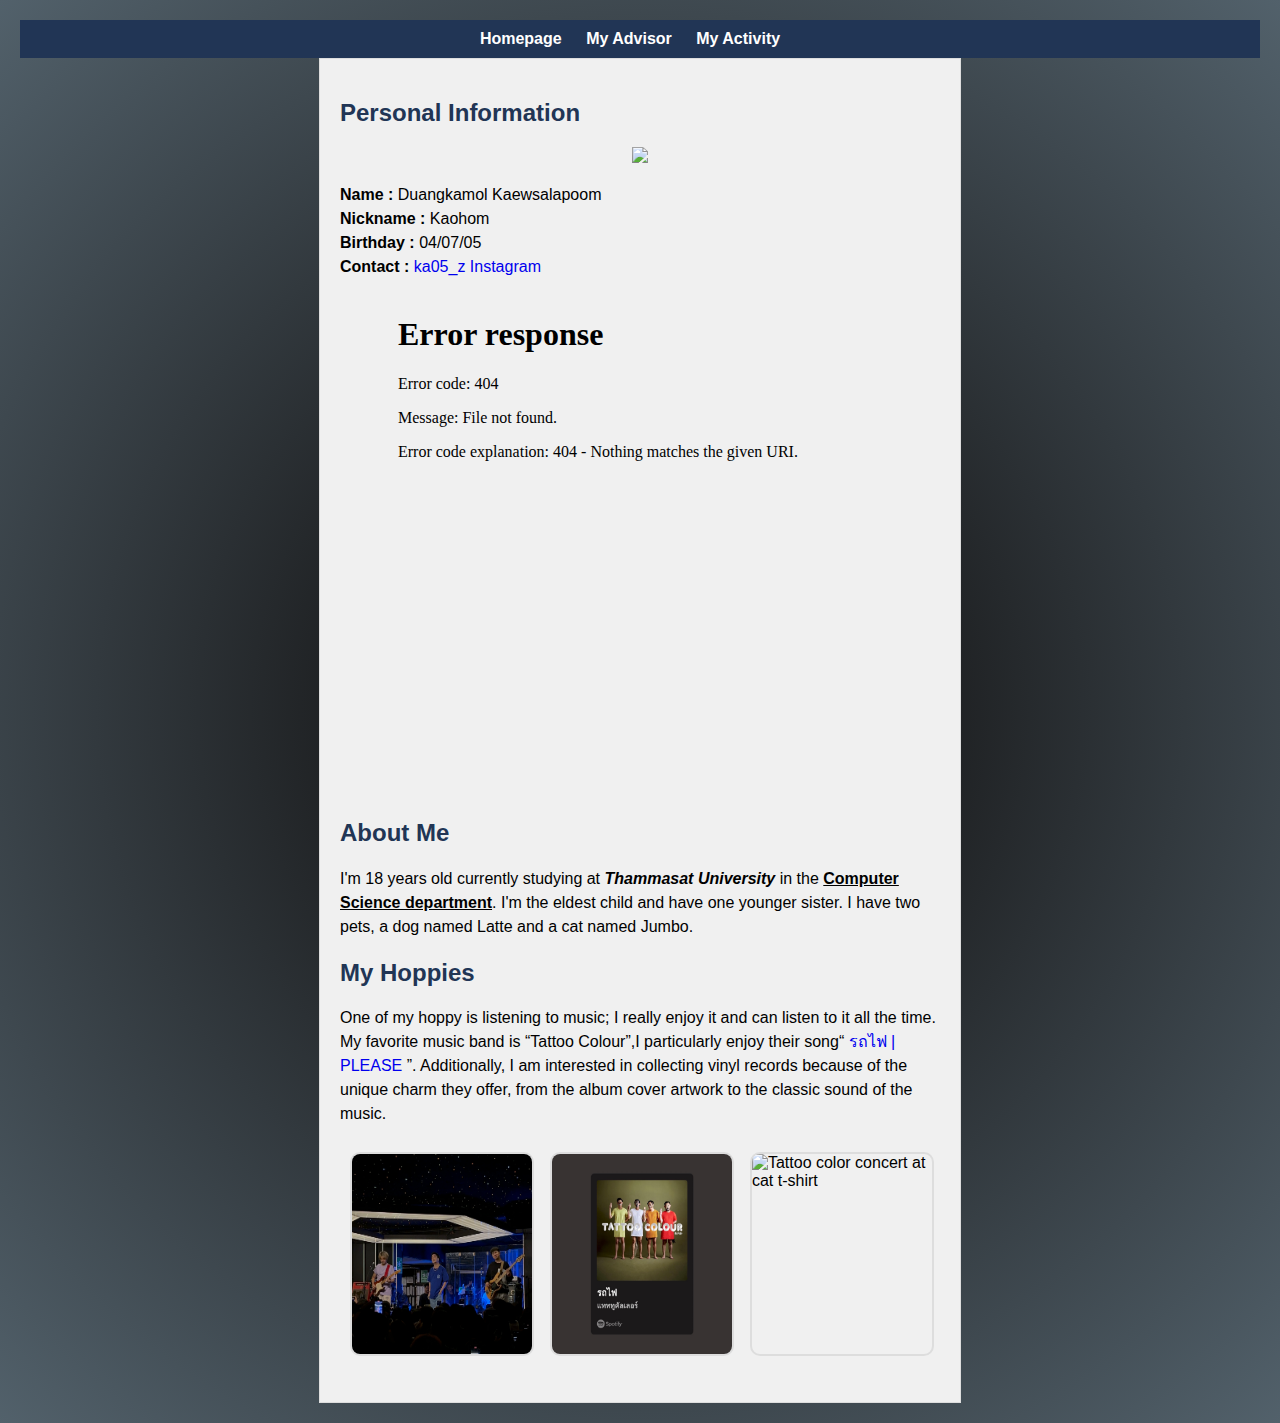
==== index.html @ 91df0b6a "modified" ====
<!doctype html>
<html>

<head>
    <title>My CSTU Webpage</title>
    <link rel="stylesheet" href="css/style.css">
    <style>

        strong {
            font-weight: bold;
        }

        a {
            text-decoration: none;
        }

    
.column {
    float: left;
    width: 33.33%;
    padding: 10px; 
    box-sizing: border-box; 
}


.column img {
    max-width: 100%; 
    height: auto; 
    display: block; 
    margin: 0 auto; 
    border: 2px solid #ddd; 
    border-radius: 10px; 
    transition: transform 0.3s ease; 
}


.column img:hover {
    transform: scale(1.05); 
    border-color: #555; 
}


.row::after {
    content: "";
    clear: both;
    display: table;
}

    </style>

</head>
<section class="header">
    <div class="nav-links">
        <ul>
            <li><a href="indexcss.html"> Homepage </a></li>
            <li><a href="html/myAdvisor.html"> My Advisor </a></li>
            <li><a href="html/myActivities.html"> My Activity </a></li>
        </ul>
    </div>

</section>

<body>
    <div class="container">

        <h2> Personal Information </h2>


        <center> <img
                src="https://japaneast1-mediap.svc.ms/transform/thumbnail?provider=spo&inputFormat=png&cs=fFNQTw&docid=https%3A%2F%2Ftuipied-my.sharepoint.com%3A443%2F_api%2Fv2.0%2Fdrives%2Fb!vnhiJzJ15UGwTXZKFRJJT_h4KiDvIIJOlvJOwi1PVousAfp9j1aZT6TpJUcWhKM_%2Fitems%2F01ONQKN63C4V2ET4BVPNC2NXT4R54RGBPN%3Fversion%3DPublished&access_token=eyJ0eXAiOiJKV1QiLCJhbGciOiJIUzI1NiJ9.[base64].7nF4Zkg7-SmLFqBJ-P37AEQpS0unwZcLv6SttqdEDlA&cTag=%22c%3A%7B4974E562-35F0-457B-A6DE-7C8F791305ED%7D%2C1%22&encodeFailures=1&width=1141&height=819&srcWidth=1516&srcHeight=1089"
                height="400">
            <br>
        </center>


        <p>
            <strong> Name : </strong> Duangkamol Kaewsalapoom <br>
            <strong> Nickname : </strong> Kaohom <br>
            <strong> Birthday : </strong> 04/07/05 <br>
            <strong> Contact : </strong><a href="https://instagram.com/ka05_z?igshid=NzZlODBkYWE4Ng=="> ka05_z
                Instagram</a> <br>


        </p>

        <center> <iframe width="500" height="500"
                src="video/myvideover2.mp4"
                frameborder="0" allowfullscreen></iframe>
        </center>

        <h2> About Me </h2>

        <p> I'm 18 years old currently studying at <b><i>Thammasat University</i></b> in the <b><ins>Computer Science
                    department</ins></b>.
            I'm the eldest child and have one younger sister. I have two pets, a dog named Latte and a cat named Jumbo.
        </p>


        <h2> My Hoppies </h2>
        <p>One of my hoppy is listening to music; I really enjoy it and can listen to it all the time. My favorite music
            band
            is <q>Tattoo Colour</q>,I particularly enjoy their song<q><a
                    href="https://youtu.be/tk4IVP-JuhI?si=aDtszNf19a0poT9r"> รถไฟ | PLEASE </a></q>.
            Additionally, I am interested in collecting vinyl records because of the unique charm they offer, from the
            album cover artwork to the classic sound of the music.



        <div class="row">
            <div class="column">
                <img src="img/pic1.png" alt="Tattoo color concert" style="width: 200px; height: 200px;">
            </div>
            <div class="column">
                <img src="img/pic4.png" alt="Please" style="width:200px;height: 200px;">
            </div>
            <div class="column">
                <img src="https://japaneast1-mediap.svc.ms/transform/thumbnail?provider=spo&inputFormat=png&cs=fFNQTw&docid=https%3A%2F%2Ftuipied-my.sharepoint.com%3A443%2F_api%2Fv2.0%2Fdrives%2Fb!vnhiJzJ15UGwTXZKFRJJT_h4KiDvIIJOlvJOwi1PVousAfp9j1aZT6TpJUcWhKM_%2Fitems%2F01ONQKN66MB6Y7C525FVC2VL4BHSTRRDV2%3Fversion%3DPublished&access_token=eyJ0eXAiOiJKV1QiLCJhbGciOiJIUzI1NiJ9.[base64].bRqGTqEMC89yyc5aS4BSk2_tBivt1TD0n052W2OVEXk&cTag=%22c%3A%7BF1B10FCC-5D77-452D-AAAF-813CA7188EBA%7D%2C1%22&encodeFailures=1&width=819&height=819&srcWidth=3024&srcHeight=3024" alt="Tattoo color concert at cat t-shirt" style="width: 200px; height: 200px;">
            </div>
        
        </div>

        </p>

    </div>

</body>


</html>
---- css/style.css ----
body {
    font-family: Arial, sans-serif;
    padding: 20px;
    margin: 0;
    background: rgb(30, 32, 34);
    background: radial-gradient(circle, rgba(30, 32, 34, 1) 30%, rgba(82, 97, 107, 1) 100%);
    ;
}

.container {
    max-width: 600px;
    margin: 0 auto;
    background-color: #F0F0F0;
    padding: 20px;
    border: 1px solid #ddd;


}

h2 {
    color: #213555;
}



p {
    font-size: 16px;
    line-height: 1.5;
}
.header {
    background-color: #213555;
    padding: 10px 0;
    text-align: center;
}

.nav-links ul {
    list-style-type: none;
    margin: 0;
    padding: 0;
}

.nav-links li {
    display: inline;
    margin-right: 20px;
}

.nav-links a {
    text-decoration: none;
    color: #fff;
    font-weight: bold;
}
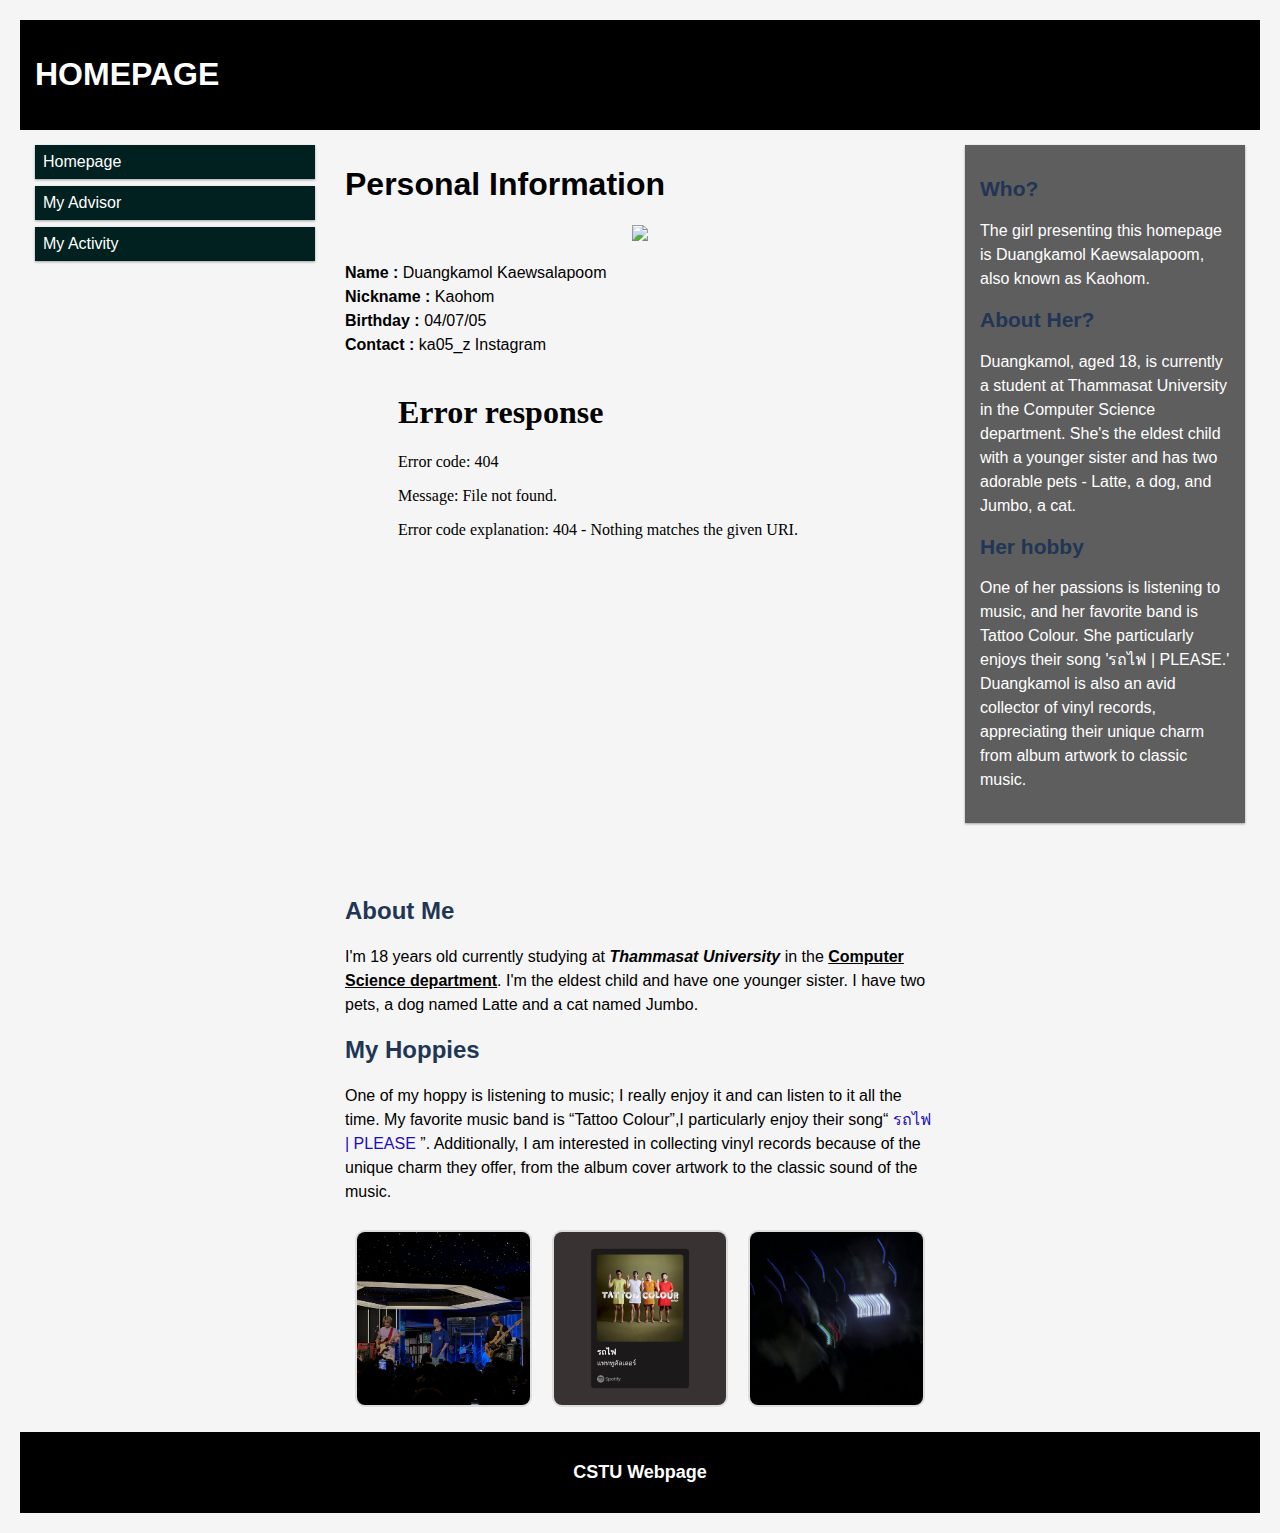
==== commit 3d74090b: "Update index.html" ====
--- a/index.html
+++ b/index.html
@@ -1,20 +1,114 @@
-<!doctype html>
+<!DOCTYPE html>
 <html>
-
 <head>
     <title>My CSTU Webpage</title>
     <link rel="stylesheet" href="css/style.css">
     <style>
-
-        strong {
-            font-weight: bold;
+body {
+    background: whitesmoke; 
+}
+
+* {
+  box-sizing: border-box;
+}
+
+.row::after {
+  content: "";
+  clear: both;
+  display: table;
+}
+
+[class*="col-"] {
+  float: left;
+  padding: 15px;
+}
+
+html {
+  font-family: "Lucida Sans", sans-serif;
+}
+
+.header {
+  background-color: #000000;
+  color: #ffffff;
+  padding: 15px;
+  text-align: left;
+}
+
+.menu ul {
+  list-style-type: none;
+  margin: 0;
+  padding: 0;
+}
+
+.menu li {
+  padding: 8px;
+  margin-bottom: 7px;
+  background-color: #002120;
+  color: #ffffff;
+  box-shadow: 0 1px 3px rgba(0,0,0,0.12), 0 1px 2px rgba(0,0,0,0.24);
+}
+
+.menu li:hover {
+  background-color: #002120;
+}
+a {
+            text-decoration: none;
+            color: #ffffff;
+    
         }
 
-        a {
-            text-decoration: none;
-        }
-
-    
+.aside {
+  background-color: #5E5E5E;
+  padding: 15px;
+  color: #ffffff;
+  text-align: center;
+  font-size: 14px;
+  box-shadow: 0 1px 3px rgba(0,0,0,0.12), 0 1px 2px rgba(0,0,0,0.24);
+}
+
+.footer {
+  background-color: #000000;
+  color: #ffffff;
+  text-align: center;
+  font-size: 12px;
+  padding: 15px;
+}
+
+/* For mobile phones: */
+[class*="col-"] {
+  width: 100%;
+}
+
+@media only screen and (min-width: 600px) {
+  /* For tablets: */
+  .col-s-1 {width: 8.33%;}
+  .col-s-2 {width: 16.66%;}
+  .col-s-3 {width: 25%;}
+  .col-s-4 {width: 33.33%;}
+  .col-s-5 {width: 41.66%;}
+  .col-s-6 {width: 50%;}
+  .col-s-7 {width: 58.33%;}
+  .col-s-8 {width: 66.66%;}
+  .col-s-9 {width: 75%;}
+  .col-s-10 {width: 83.33%;}
+  .col-s-11 {width: 91.66%;}
+  .col-s-12 {width: 100%;}
+}
+@media only screen and (min-width: 768px) {
+  /* For desktop: */
+  .col-1 {width: 8.33%;}
+  .col-2 {width: 16.66%;}
+  .col-3 {width: 25%;}
+  .col-4 {width: 33.33%;}
+  .col-5 {width: 41.66%;}
+  .col-6 {width: 50%;}
+  .col-7 {width: 58.33%;}
+  .col-8 {width: 66.66%;}
+  .col-9 {width: 75%;}
+  .col-10 {width: 83.33%;}
+  .col-11 {width: 91.66%;}
+  .col-12 {width: 100%;}
+}
 .column {
     float: left;
     width: 33.33%;
@@ -46,84 +140,92 @@
     display: table;
 }
 
-    </style>
-
+</style>
 </head>
-<section class="header">
-    <div class="nav-links">
-        <ul>
-            <li><a href="indexcss.html"> Homepage </a></li>
-            <li><a href="html/myAdvisor.html"> My Advisor </a></li>
-            <li><a href="html/myActivities.html"> My Activity </a></li>
-        </ul>
+<body>
+
+<div class="header">
+  <h1>HOMEPAGE</h1>
+</div>
+
+<div class="row">
+  <div class="col-3 col-s-3 menu">
+    <div class="nav-links"></div>
+    <ul>
+        <li><a href="index.html">Homepage</a></li>
+        <li><a href="../MyCSTUPassport-6609650384/html/myAdvisor.html">My Advisor</a></li>
+        <li><a href="../MyCSTUPassport-6609650384/html/myActivities.html">My Activity</a></li>
+    </ul>
+  </div>
+
+  <div class="col-6 col-s-9">
+    <h1>Personal Information</h1>
+    <center> <img
+        src="img/pic0.png"
+        height="400">
+    <br>
+</center>
+<p>
+    <strong> Name : </strong> Duangkamol Kaewsalapoom <br>
+    <strong> Nickname : </strong> Kaohom <br>
+    <strong> Birthday : </strong> 04/07/05 <br>
+    <strong> Contact : </strong><a href="https://instagram.com/ka05_z?igshid=NzZlODBkYWE4Ng==" style="color: #000000;"> ka05_z
+        Instagram</a> <br>
+</p>
+<center> <iframe width="500" height="500"
+    src="video/myvideover2.mp4"
+    frameborder="0" allowfullscreen></iframe>
+</center>
+
+<h2> About Me </h2>
+
+    <p> I'm 18 years old currently studying at <b><i>Thammasat University</i></b> in the <b><ins>Computer Science
+                department</ins></b>.
+        I'm the eldest child and have one younger sister. I have two pets, a dog named Latte and a cat named Jumbo.
+
+    </p>
+
+    <h2> My Hoppies </h2>
+    <p>One of my hoppy is listening to music; I really enjoy it and can listen to it all the time. My favorite music
+        band
+        is <q>Tattoo Colour</q>,I particularly enjoy their song<q><a
+                href="https://youtu.be/tk4IVP-JuhI?si=aDtszNf19a0poT9r" style="color: #1e0dbb;"> รถไฟ | PLEASE </a></q>.
+        Additionally, I am interested in collecting vinyl records because of the unique charm they offer, from the
+        album cover artwork to the classic sound of the music.
+    </p>
+
+    <div class="row">
+        <div class="column">
+            <img src="img/pic1.png">
+        </div>
+        <div class="column">
+            <img src="img/pic4.png">
+        </div>
+        <div class="column">
+            <img src="img/pic3.png">
+        </div>
+    
     </div>
 
-</section>
-
-<body>
-    <div class="container">
-
-        <h2> Personal Information </h2>
-
-
-        <center> <img
-                src="https://japaneast1-mediap.svc.ms/transform/thumbnail?provider=spo&inputFormat=png&cs=fFNQTw&docid=https%3A%2F%2Ftuipied-my.sharepoint.com%3A443%2F_api%2Fv2.0%2Fdrives%2Fb!vnhiJzJ15UGwTXZKFRJJT_h4KiDvIIJOlvJOwi1PVousAfp9j1aZT6TpJUcWhKM_%2Fitems%2F01ONQKN63C4V2ET4BVPNC2NXT4R54RGBPN%3Fversion%3DPublished&access_token=eyJ0eXAiOiJKV1QiLCJhbGciOiJIUzI1NiJ9.[base64].7nF4Zkg7-SmLFqBJ-P37AEQpS0unwZcLv6SttqdEDlA&cTag=%22c%3A%7B4974E562-35F0-457B-A6DE-7C8F791305ED%7D%2C1%22&encodeFailures=1&width=1141&height=819&srcWidth=1516&srcHeight=1089"
-                height="400">
-            <br>
-        </center>
-
-
-        <p>
-            <strong> Name : </strong> Duangkamol Kaewsalapoom <br>
-            <strong> Nickname : </strong> Kaohom <br>
-            <strong> Birthday : </strong> 04/07/05 <br>
-            <strong> Contact : </strong><a href="https://instagram.com/ka05_z?igshid=NzZlODBkYWE4Ng=="> ka05_z
-                Instagram</a> <br>
-
-
-        </p>
-
-        <center> <iframe width="500" height="500"
-                src="video/myvideover2.mp4"
-                frameborder="0" allowfullscreen></iframe>
-        </center>
-
-        <h2> About Me </h2>
-
-        <p> I'm 18 years old currently studying at <b><i>Thammasat University</i></b> in the <b><ins>Computer Science
-                    department</ins></b>.
-            I'm the eldest child and have one younger sister. I have two pets, a dog named Latte and a cat named Jumbo.
-        </p>
-
-
-        <h2> My Hoppies </h2>
-        <p>One of my hoppy is listening to music; I really enjoy it and can listen to it all the time. My favorite music
-            band
-            is <q>Tattoo Colour</q>,I particularly enjoy their song<q><a
-                    href="https://youtu.be/tk4IVP-JuhI?si=aDtszNf19a0poT9r"> รถไฟ | PLEASE </a></q>.
-            Additionally, I am interested in collecting vinyl records because of the unique charm they offer, from the
-            album cover artwork to the classic sound of the music.
-
-
-
-        <div class="row">
-            <div class="column">
-                <img src="img/pic1.png" alt="Tattoo color concert" style="width: 200px; height: 200px;">
-            </div>
-            <div class="column">
-                <img src="img/pic4.png" alt="Please" style="width:200px;height: 200px;">
-            </div>
-            <div class="column">
-                <img src="https://japaneast1-mediap.svc.ms/transform/thumbnail?provider=spo&inputFormat=png&cs=fFNQTw&docid=https%3A%2F%2Ftuipied-my.sharepoint.com%3A443%2F_api%2Fv2.0%2Fdrives%2Fb!vnhiJzJ15UGwTXZKFRJJT_h4KiDvIIJOlvJOwi1PVousAfp9j1aZT6TpJUcWhKM_%2Fitems%2F01ONQKN66MB6Y7C525FVC2VL4BHSTRRDV2%3Fversion%3DPublished&access_token=eyJ0eXAiOiJKV1QiLCJhbGciOiJIUzI1NiJ9.[base64].bRqGTqEMC89yyc5aS4BSk2_tBivt1TD0n052W2OVEXk&cTag=%22c%3A%7BF1B10FCC-5D77-452D-AAAF-813CA7188EBA%7D%2C1%22&encodeFailures=1&width=819&height=819&srcWidth=3024&srcHeight=3024" alt="Tattoo color concert at cat t-shirt" style="width: 200px; height: 200px;">
-            </div>
-        
-        </div>
-
-        </p>
-
+  </div>
+
+  <div class="col-3 col-s-12">
+    <div class="aside" style="text-align:left ;">
+      <h2>Who?</h2>
+      <p>The girl presenting this homepage is Duangkamol Kaewsalapoom, also known as Kaohom.</p>
+      <h2>About Her?</h2>
+      <p>Duangkamol, aged 18, is currently a student at Thammasat University in the Computer Science department. She's the eldest child with a younger sister and has two adorable pets - Latte, a dog, and Jumbo, a cat.</p>
+      <h2>Her hobby</h2>
+      <p>One of her passions is listening to music, and her favorite band is Tattoo Colour. She particularly enjoys their song 'รถไฟ | PLEASE.' Duangkamol is also an avid collector of vinyl records, appreciating their unique charm from album artwork to classic music.</p>
     </div>
+  </div>
+</div>
+
+<div class="footer">
+  <h2 style="color: #ffffff;"> CSTU Webpage </h2>
+</div>
 
 </body>
-
-
-</html>+</html>
+
+
